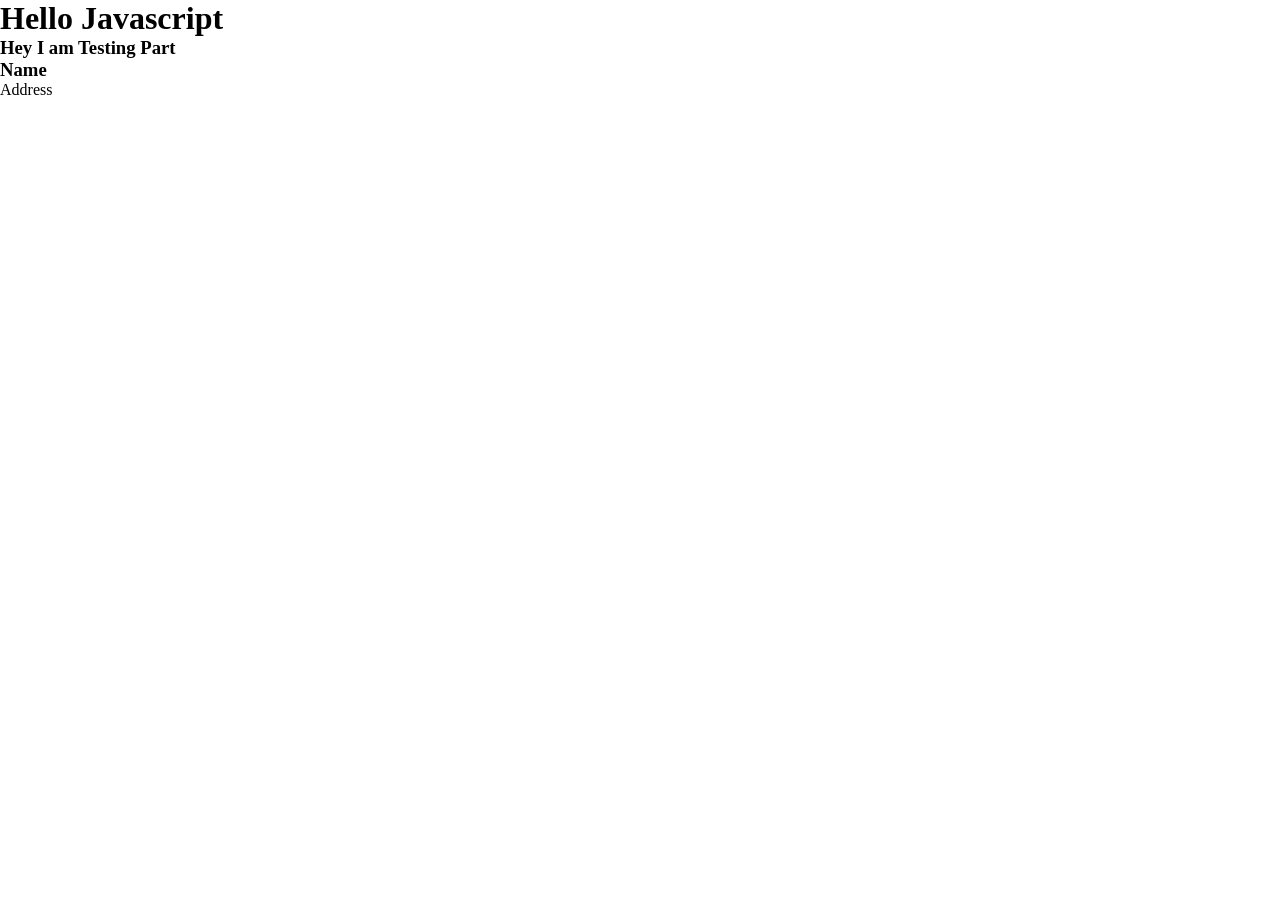
==== dom-day-3/index.html @ 47306d56 "setAttribute, getAttribute, removeAttribute, hasAttribute" ====
<!doctype html>
<html lang="en">
  <head>
    <meta charset="UTF-8" />
    <meta name="viewport" content="width=device-width, initial-scale=1.0" />
    <title>Document</title>
    <link rel="stylesheet" href="style.css" />
  </head>
  <body>


    <main>
      <h1>Hello Javascript</h1>


      <div>
        <h3 id="id1" class="c1 c2 c3">
            Hey I am Testing Part
        </h3>
      </div>


      <!-- User Card -->
       <div id="user_card" data-user-id="o123" >
        <h3>Name</h3>
        <p>Address</p>

       </div>

    </main>


    <script src="script.js"></script>
  </body>
</html>
---- dom-day-3/style.css ----
*{
   margin: 0;
   padding: 0;
   box-sizing: border-box;
}
html, body {
    height: 100%;
    width: 100%;
    
}
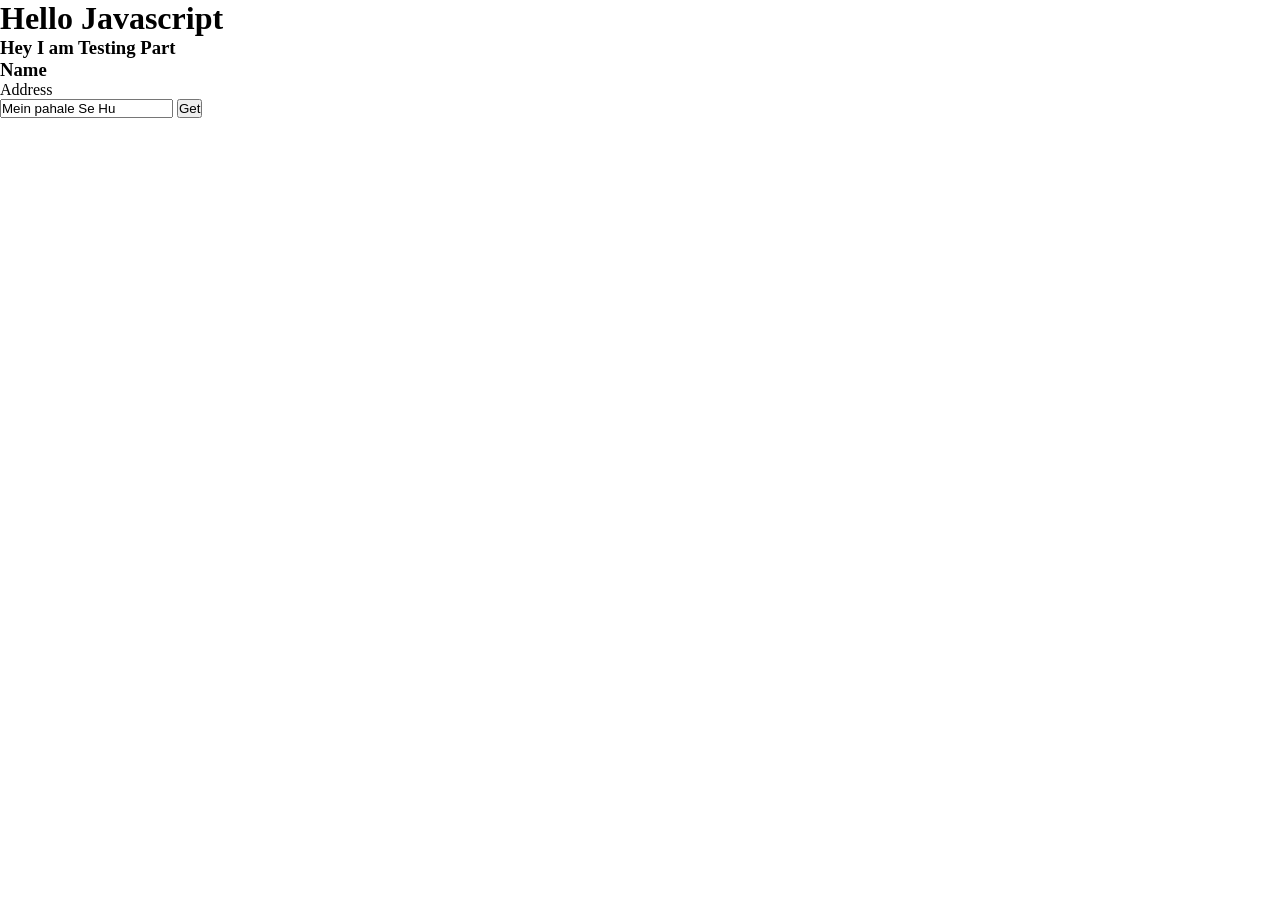
==== commit 568a2a2c: "box-color-change" ====
--- a/dom-day-3/index.html
+++ b/dom-day-3/index.html
@@ -24,10 +24,16 @@
        <div id="user_card" data-user-id="o123" >
         <h3>Name</h3>
         <p>Address</p>
+       </div>
 
+       <div>
+        <input value="Mein pahale Se Hu" type="text" placeholder="Enter Some Value">
+        <button>Get</button>
        </div>
 
     </main>
+
+    <!-- <footer></footer> -->
 
 
     <script src="script.js"></script>
